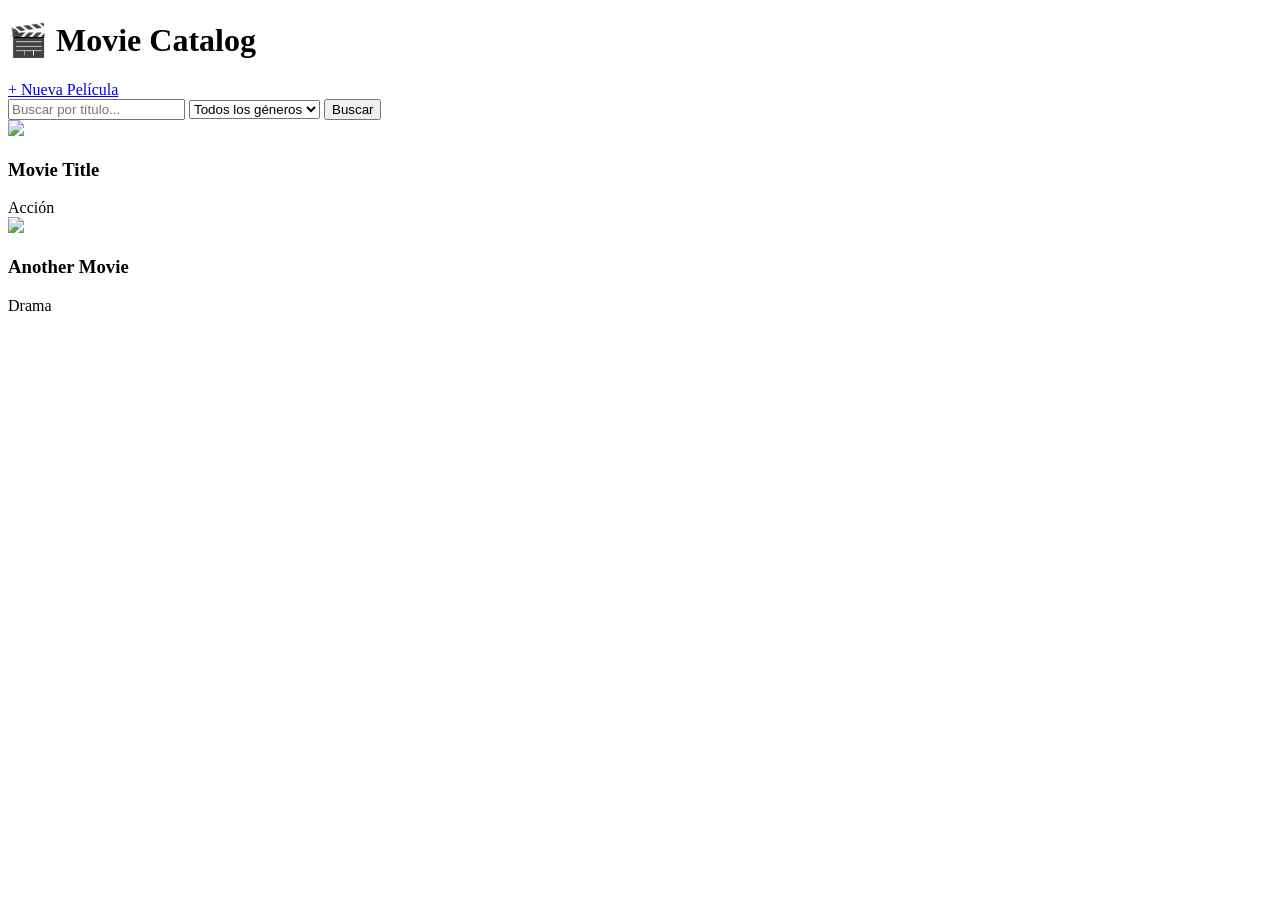
==== src/main/resources/templates/index.html @ 0c2e7ed7 "Commit parcial" ====
<!DOCTYPE html>
<html>
<head>
<meta charset="UTF-8">
<title>Movies</title>
<link rel="stylesheet" href="styles.css">
</head>
<body>

<div class="header">
<h1>🎬 Movie Catalog</h1>
<a class="btn" href="new-movie.html">+ Nueva Película</a>
</div>

<div class="search-bar">

<input type="text" placeholder="Buscar por título...">

<select>
<option value="">Todos los géneros</option>
<option>Acción</option>
<option>Drama</option>
<option>Comedia</option>
<option>Horror</option>
</select>

<button class="btn">Buscar</button>

</div>

<div class="movie-grid">

<div class="movie-card">
<a href="movie-detail.html">
<img src="https://via.placeholder.com/300x400">
</a>
<div class="movie-info">
<h3>Movie Title</h3>
<div class="genre">Acción</div>
</div>
</div>

<div class="movie-card">
<a href="movie-detail.html">
<img src="https://via.placeholder.com/300x400">
</a>
<div class="movie-info">
<h3>Another Movie</h3>
<div class="genre">Drama</div>
</div>
</div>

</div>

</body>
</html>
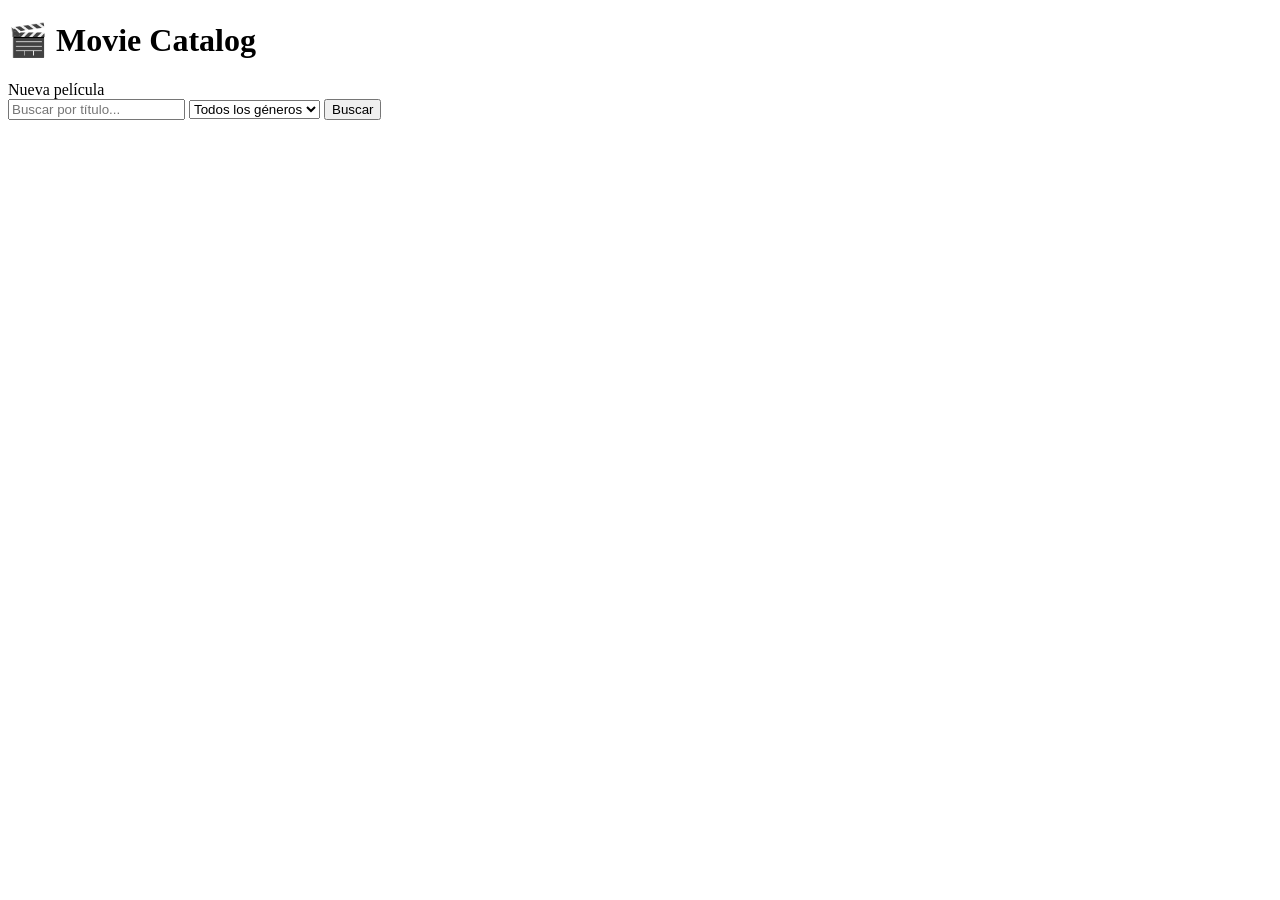
==== commit 03f99406: "Alta de películas" ====
--- a/src/main/resources/templates/index.html
+++ b/src/main/resources/templates/index.html
@@ -9,20 +9,20 @@
 
 <div class="header">
 <h1>🎬 Movie Catalog</h1>
-<a class="btn" href="new-movie.html">+ Nueva Película</a>
+    <a th:href="@{/createMovie}" class="btn">Nueva película</a>
 </div>
 
 <div class="search-bar">
 
 <input type="text" placeholder="Buscar por título...">
 
-<select>
-<option value="">Todos los géneros</option>
-<option>Acción</option>
-<option>Drama</option>
-<option>Comedia</option>
-<option>Horror</option>
-</select>
+    <select>
+        <option value="">Todos los géneros</option>
+        <option th:each="genre : ${genres}"
+                th:value="${genre.getId()}"
+                th:text="${genre.getName()}">
+        </option>
+    </select>
 
 <button class="btn">Buscar</button>
 
@@ -30,25 +30,17 @@
 
 <div class="movie-grid">
 
-<div class="movie-card">
-<a href="movie-detail.html">
-<img src="https://via.placeholder.com/300x400">
-</a>
-<div class="movie-info">
-<h3>Movie Title</h3>
-<div class="genre">Acción</div>
-</div>
-</div>
+    <div class="movie-card" th:each="movie : ${movies}">
+        <a th:href="@{/movie/{id}(id=${movie.id})}">
+            <img th:src="${movie.urlThumbnail}" th:alt="${movie.title}">
+        </a>
+        <div class="movie-info">
+            <h3 th:text="${movie.title}"></h3>
+            <!--<div class="genre" th:text="${movie.genre}"></div>-->
+        </div>
+    </div>
 
-<div class="movie-card">
-<a href="movie-detail.html">
-<img src="https://via.placeholder.com/300x400">
-</a>
-<div class="movie-info">
-<h3>Another Movie</h3>
-<div class="genre">Drama</div>
-</div>
-</div>
+
 
 </div>
 
